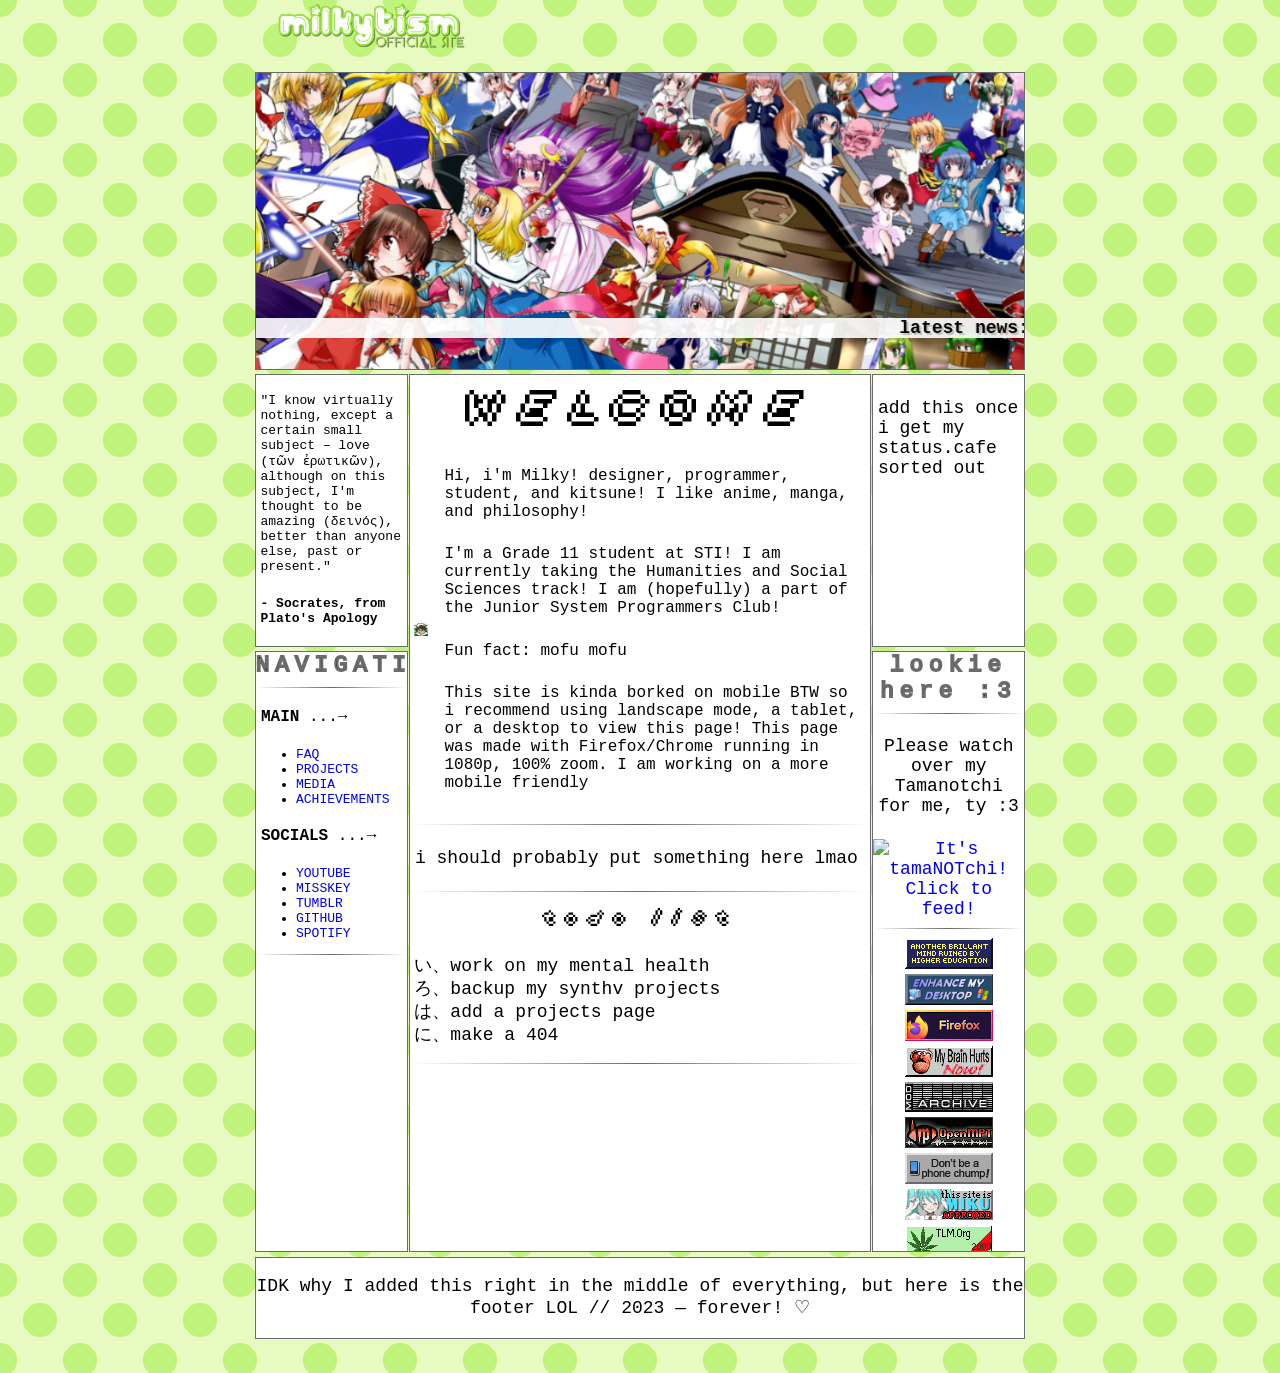
==== index.html @ 5f107d9a "added the whole site im working on it" ====
<!DOCTYPE html>
<html lang="en">
<meta charset="UTF-8">

<title>himaonline</title>
<meta name="viewport" content="width=device-width,initial-scale=1">
<link rel="icon" type="image/x-icon" href="/"> 
<link rel="stylesheet" href="index.css">
</head>



  <body>
    <img class="title" src="/assets/TITLE.png">
    <div class="container">
      <div class="header"> 
        <div id="header_img">
          <marquee style="text-shadow: 2px 2px rgba(0,0,0, 0.2); background:rgba(255,255,255, 0.9); margin-top: 32%;"><b>latest news:</b>i reworked my site AGAIN! i am a masochist for coding</marquee>
      </div>
      </div> <!-- THE HEADER SECTION-->

      <div class="content"> <!-- THE MAIN CONTENT SECTION-->
        <div id="pop"><span class="welcome" style="font-size: 8vh; letter-spacing: 6px;">WELCOME</span></div>
        <!-- above I included some styling for the titles I use throughout this template. namely, the stroke/outline and spacing which differs from the other CSS styling -->
        <table>
          <tbody>
              <tr>
                <td style="padding-right:10px;">
                  <img src="/assets/chubby.jpg" width="100%" style="display:block; margin-left:5%;">
              </td>
                <td>
                  <p class="main">Hi, i'm Milky! designer, programmer, student, and kitsune! I like anime, manga, and philosophy!</p>
                  <p class="main">I'm a Grade 11 student at STI! I am currently taking the Humanities and Social Sciences track! I am (hopefully) a part of the Junior System Programmers Club!</p>
                  <p class="main">Fun fact: mofu mofu</p>
                  <p class="main">This site is kinda borked on mobile BTW so i recommend using landscape mode, a tablet, or a desktop to view this page! This page was made with Firefox/Chrome running in 1080p, 100% zoom. I am working on a more mobile friendly</p>
                </td>
              </tr>
          </tbody>
      </table>
      <hr>
      <p>i should probably put something here lmao</p>
      <hr>
      <div><span class="welcome" style="font-size: 4vh; letter-spacing: 6px;">todo list</span></div>
        <ol style="list-style-type: hiragana-iroha;">
          <li>work on my mental health</li>
          <li>backup my synthv projects</li>
          <li>add a projects page</li>
          <li>make a 404</li>
        </ol>
      <hr>
      </div> <!-- THE MAIN CONTENT SECTION-->

      <div class="footer"> <!-- THE FOOTER SECTION-->
        <p>IDK why I added this right in the middle of everything, but here is the footer LOL // 2023 — forever! ♡</p>  
      </div> <!-- THE FOOTER SECTION-->

      <div class="musicbox"> <!-- THE MUSICBOX SECTION -->
        <p style="font-size: small;">"I know virtually nothing, except a certain small subject – love (τῶν ἐρωτικῶν), although on this subject, I'm thought to be amazing (δεινός), better than anyone else, past or present."</p>
        <p style="font-size: small;"><strong>- Socrates, from Plato's Apology</strong></p>
      </div> <!-- THE MUSICBOX SECTION-->

      <div class="nav"> <!-- THE NAV SECTION -->
        <span style="font-size: 2.5vh; letter-spacing: 6px; -webkit-text-stroke-color: #696b6d; -webkit-text-stroke-width: 2px;">NAVIGATION</span>
        <!-- above I included some styling for the titles I use throughout this template. namely, the stroke/outline and spacing which differs from the other CSS styling -->
        <hr>
        <b><p style="text-align:left; padding-left: 5px; font-size: medium;">MAIN</b> ...→</p>
          <ul style="font-size: small;">
            <li><a href="/FAQ.html">FAQ</a></li>
            <li><a href="/projects.html">PROJECTS</a></li>
            <li><a href="/media.html">MEDIA</a></li>
            <li><a href="/ach.html">ACHIEVEMENTS</a></li>
          </ul>
        <b><p style="text-align:left; padding-left: 5px; font-size: medium;">SOCIALS</b> ...→</p>
          <ul style="font-size: small;">
            <li><a href="https://www.youtube.com/channel/UCsMPsQsrc3ETAySM4c-6MYw">YOUTUBE</a></li>
            <li><a href="https://misskey.io/@milkyautism">MISSKEY</a></li>
            <li><a href="https://www.tumblr.com/milkyautism">TUMBLR</a></li>
            <li><a href="/404.html">GITHUB</a></li>
            <li><a href="https://open.spotify.com/artist/4O6jSxt0RTMpKCYCyoo1SO">SPOTIFY</a></li>
          </ul>
        <hr>
      </div> <!-- THE NAV SECTION -->

      <div class="miniblog"> <!-- THE MINIBLOG SECTION -->
        <p>add this once i get my status.cafe sorted out</p>
      </div> <!-- THE MINIBLOG SECTION -->

      <div class="cbox" > <!-- THE CBOX SECTION -->
        <span style="font-size: 2.5vh; letter-spacing: 6px; -webkit-text-stroke-color: #696b6d; -webkit-text-stroke-width: 2px;">lookie here :3</span>
          <hr>
          <p>Please watch over my Tamanotchi for me, ty :3</p>
          <a href="https://tamanotchi.world/6781c"><img style="align-content: center; text-align: center;" src="https://tamanotchi.world/i2/6781" alt="It's tamaNOTchi! Click to feed!"></a>
          <hr>
          <a href="/"><img src="/buttons/another.gif"></a>
          <a href="/"><img src="/buttons/enhance.gif"></a>
          <a href="/"><img src="/buttons/firefox4.gif"></a>
          <a href="/"><img src="/buttons/hurtsnow.gif"></a>
          <a href="/"><img src="/buttons/modarchive.gif"></a>
          <a href="/"><img src="/buttons/openmpt.gif"></a>
          <a href="/"><img src="/buttons/phonechump.gif"></a>
          <a href="/"><img src="/buttons/miku.gif"></a>
          <a href="/"><img src="/buttons/weednow.gif"></a>
        </div> <!-- THE CBOX SECTION -->
      
    </div>

  </body>
  </html>
---- index.css ----
::-webkit-scrollbar {
width: 15px;
height: 15px; 
}
/* this is for the custom scrollbar. */

::-webkit-scrollbar-thumb {
border: 1px solid #000;
}
/* this is for the custom scrollbar. */

::-webkit-scrollbar-button:start:decrement,
::-webkit-scrollbar-button:end:increment {
height: 15px;
width: 15px;
display: block;
background-repeat: no-repeat;
border: 1px solid #000;  
}
/* this is for the custom scrollbar. */

::-webkit-scrollbar-button:vertical:decrement {
background-image: url([data-uri]);
}
/* this is for the custom scrollbar. no i don't know why it's so long. */

::-webkit-scrollbar-button:vertical:increment {
background-image: url([data-uri]);
}
/* this is for the custom scrollbar. no i don't know why it's so long. */

body {
    text-align: left;
    font-family: ms gothic, monospace;
    background-image: 
    radial-gradient(rgb(192, 243, 124) 30%, transparent 30%),
    radial-gradient(rgb(192, 243, 124) 30%, transparent 30%);
    background-position: 0px 0px, 40px 40px;
    background-size: 80px 80px;
    background-color: rgb(231, 250, 192);
    font-size: 2vh;
    margin:auto;
    width:60%;
    font-size: 2vh;
}

hr {
    border: 0;
    height: 1px;
    background-image: linear-gradient(to right, white, #696b6d, white);
}
/* this is for the horizontal line, you can delete it if you don't care or change the middle hex code for a different colour. */

a{
    color: #0000EE;
    text-decoration: none;
}

a:hover{
    color: #a2a2ff;
    text-decoration: none;
}

p{
  padding:3%;
}

.main{
    font-size: 16px;
}

::-moz-selection {
    color: #ffffff;
    background: #558AC0;
}
/* edits how "selectng" text looks. */

::selection {
    color: #ffffff;
    background: #558AC0;
}
/* edits how "selectng" text looks. */

@font-face {
font-family:drip;
src:url(/fonts/DigitalDrip.ttf);
}

@font-face {
    font-family:title;
    src:url(/fonts/GoldenGirdle.otf);
    }

.title {
    max-width: 30%;
    align-content: center;
    margin-bottom: 2vh;
}

.welcome {
    font-family:drip;
    display: table;
    margin: 0 auto;
    color: #000000;
    letter-spacing: 25px;
}

.container {  
display: grid;
grid-template-columns: 1fr 1fr 1fr 1fr 1fr;
grid-template-rows: 1fr 0.5fr 1fr 1fr 0.1fr;
grid-auto-columns: 1fr;
gap: 0.5%  0.5%;
/* this is for the gaps between the "sections". */
grid-auto-flow: row;
justify-content: center;
align-content: center;
justify-items: center;
align-items: center;
grid-template-areas:
"header header header header header"
"musicbox content content content miniblog"
"nav content content content cbox"
"nav content content content cbox"
"footer footer footer footer footer";
width: 100%;
height: 100%;
max-height:1500px;
margin-bottom: 5%;
}
/* this is for the container for the whole template. mess around with sizing and such if you'd like! */

.header { 
grid-area: header; 
background-color: white;
width: 100%;
height: 100%;
border: #696b6d 1px solid; 
}
/* this just styles the header BOX, not the image itself. */

#header_img{
width:100%;
height:100%;
object-fit: fill;
background-position: 57% 50%; 
background-image:url('/assets/the2hu.png');
}
/* this is for the header image, you should change the background-image:url to whatever the url to your image is, as well as the background-position values to reposition the image to your liking!  */

.content { 
grid-area: content; 
background-color: white;
width: 100%;
height: 100%;
border:1px solid #696b6d;
overflow: auto;
}
/* the main section of the template, the huge middle part! */

.content p{
padding:1%;
}
/* changes the p padding from 3% to 1% EXCLUSIVELY for the "content" section, but you can delete this line if you don't like it! */

.footer { 
grid-area: footer; 
background-color: white;
width: 100%;
height: 100%;
border:1px solid #696b6d;
text-align: center;
}
/* the footer is shown right at the bottom of the site! */

.footer p{
padding:0;
}
/* removes the padding from the footer because i think it looks better this way, but you can delete this line if you disagree! */

.musicbox { 
grid-area: musicbox; 
background-color: white;
width: 100%;
height: 100%;
border:1px solid #696b6d;
}
/* the "musicbox" section (the short top sidebar on the left) */

.nav { 
grid-area: nav; 
background-color: white;
width: 100%;
height: 100%;
border:1px solid #696b6d;
overflow: auto;
}
/* the "nav" section (the long bottom sidebar on the left) */

.miniblog { 
grid-area: miniblog; 
background-color: white;
width: 100%;
height: 100%;
border:1px solid #696b6d;
overflow: auto;
}
/* The "miniblog" section (the short top sidebar on the right) */

.cbox { 
grid-area: cbox; 
background-color: white;
width: 100%;
height: 100%;
border:1px solid #696b6d;
overflow: auto;
text-align: center;
}
/* The "cbox" section (the bottom long sidebar on the right) */

#pop{
color: #000;
-webkit-animation: pop 1s ease-in-out infinite alternate;
animation: pop 1s ease-in-out infinite alternate;
-moz-animation: pop 1s ease-in-out infinite alternate;
}
/* this is for the "pop" effect showcased on the word "welcome"! */

@keyframes pop {
from {
transform:scale(0.95)
}

50% {
transform:scale(1)
}

to {
transform:scale(0.95)
}
}

@-webkit-keyframes pop {
from {
-webkit-transform:scale(0.95)

}

50% {
-webkit-transform:scale(1)

}

to {
-webkit-transform:scale(0.95)

}
}
/* End of the #pop div :D! */

.center {
display: block;
margin-left: auto;
margin-right: auto;
}
/* this is for centering images. you can see how i use it in the "musicbox" section! */

/* Below is the mobile optimisation. Mess with it if you want. */
@media only screen and (max-width: 640px) {
.container{
display: flex; 
flex-flow: column; 
width:155%;
margin-top:3%;
margin-left:5%;
}
  
.header{
height:250px;
order:1;
}
  
.content{
order:2;
}
  
.musicbox{
display:none;
}
  
.nav{
order:3
}
  
.miniblog{
order:5;
height:800px;
}
  
.cbox{
order:4;
height:800px;
}
  
body{
margin:0;
}
  
.footer{
order:6;
}


}
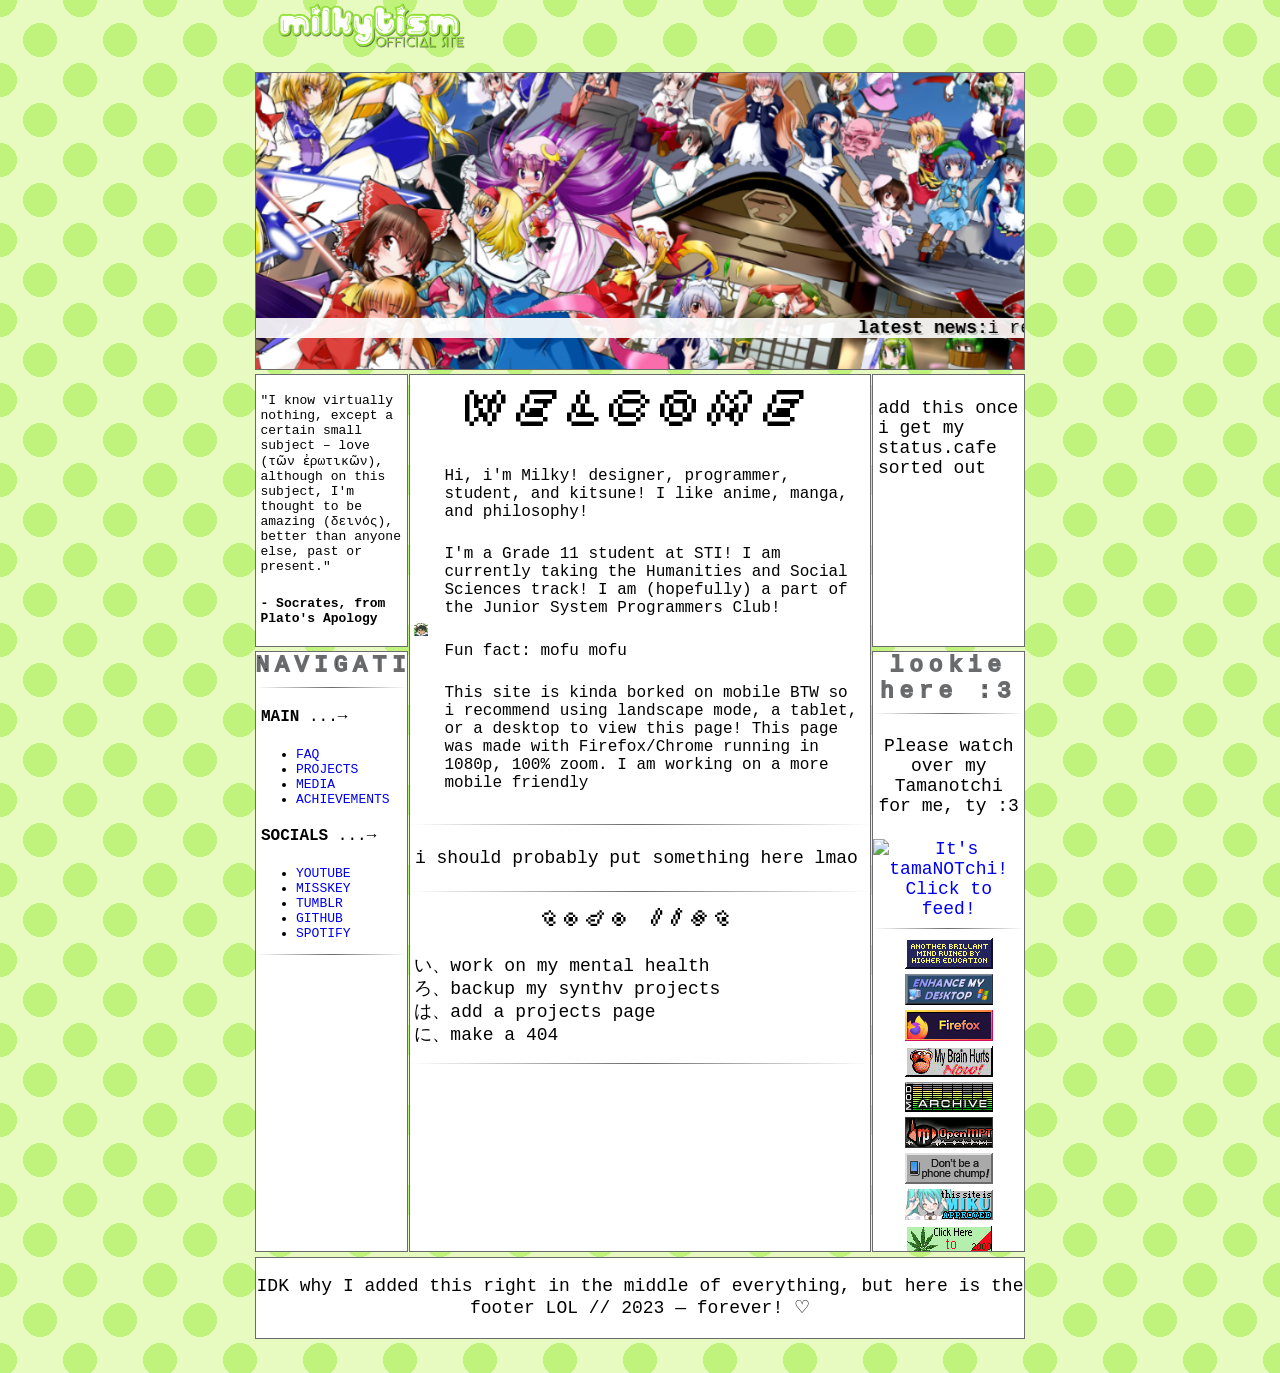
==== commit b2849b28: "cleaned up a few things and added faq page" ====
--- a/index.html
+++ b/index.html
@@ -1,27 +1,44 @@
 <!DOCTYPE html>
 <html lang="en">
 <meta charset="UTF-8">
-
 <title>himaonline</title>
 <meta name="viewport" content="width=device-width,initial-scale=1">
 <link rel="icon" type="image/x-icon" href="/"> 
 <link rel="stylesheet" href="index.css">
+<style>
+  #header_img{
+    width:100%;
+    height:100%;
+    object-fit: fill;
+    background-position: 57% 50%; 
+    background-image:url('/assets/the2hu.png');
+}
+
+  body{
+    background-image: 
+    radial-gradient(rgb(192, 243, 124) 30%, transparent 30%),
+    radial-gradient(rgb(192, 243, 124) 30%, transparent 30%);
+    background-position: 0px 0px, 40px 40px;
+    background-size: 80px 80px;
+    background-color: rgb(231, 250, 192);
+    font-size: 2vh;
+    margin:auto;
+    width:60%;
+    font-size: 2vh;
+}
+</style>
 </head>
-
-
-
   <body>
-    <img class="title" src="/assets/TITLE.png">
+    <a href="/index.html"><img class="title" src="/assets/TITLE.png"></a>
     <div class="container">
       <div class="header"> 
         <div id="header_img">
           <marquee style="text-shadow: 2px 2px rgba(0,0,0, 0.2); background:rgba(255,255,255, 0.9); margin-top: 32%;"><b>latest news:</b>i reworked my site AGAIN! i am a masochist for coding</marquee>
       </div>
-      </div> <!-- THE HEADER SECTION-->
+      </div>
 
-      <div class="content"> <!-- THE MAIN CONTENT SECTION-->
+      <div class="content">
         <div id="pop"><span class="welcome" style="font-size: 8vh; letter-spacing: 6px;">WELCOME</span></div>
-        <!-- above I included some styling for the titles I use throughout this template. namely, the stroke/outline and spacing which differs from the other CSS styling -->
         <table>
           <tbody>
               <tr>
@@ -48,20 +65,19 @@
           <li>make a 404</li>
         </ol>
       <hr>
-      </div> <!-- THE MAIN CONTENT SECTION-->
+      </div>
 
-      <div class="footer"> <!-- THE FOOTER SECTION-->
+      <div class="footer">
         <p>IDK why I added this right in the middle of everything, but here is the footer LOL // 2023 — forever! ♡</p>  
-      </div> <!-- THE FOOTER SECTION-->
+      </div>
 
-      <div class="musicbox"> <!-- THE MUSICBOX SECTION -->
+      <div class="musicbox">
         <p style="font-size: small;">"I know virtually nothing, except a certain small subject – love (τῶν ἐρωτικῶν), although on this subject, I'm thought to be amazing (δεινός), better than anyone else, past or present."</p>
         <p style="font-size: small;"><strong>- Socrates, from Plato's Apology</strong></p>
-      </div> <!-- THE MUSICBOX SECTION-->
+      </div> 
 
-      <div class="nav"> <!-- THE NAV SECTION -->
+      <div class="nav">
         <span style="font-size: 2.5vh; letter-spacing: 6px; -webkit-text-stroke-color: #696b6d; -webkit-text-stroke-width: 2px;">NAVIGATION</span>
-        <!-- above I included some styling for the titles I use throughout this template. namely, the stroke/outline and spacing which differs from the other CSS styling -->
         <hr>
         <b><p style="text-align:left; padding-left: 5px; font-size: medium;">MAIN</b> ...→</p>
           <ul style="font-size: small;">
@@ -75,17 +91,17 @@
             <li><a href="https://www.youtube.com/channel/UCsMPsQsrc3ETAySM4c-6MYw">YOUTUBE</a></li>
             <li><a href="https://misskey.io/@milkyautism">MISSKEY</a></li>
             <li><a href="https://www.tumblr.com/milkyautism">TUMBLR</a></li>
-            <li><a href="/404.html">GITHUB</a></li>
+            <li><a href="https://github.com/milkytism">GITHUB</a></li>
             <li><a href="https://open.spotify.com/artist/4O6jSxt0RTMpKCYCyoo1SO">SPOTIFY</a></li>
           </ul>
         <hr>
-      </div> <!-- THE NAV SECTION -->
+      </div>
 
-      <div class="miniblog"> <!-- THE MINIBLOG SECTION -->
+      <div class="miniblog">
         <p>add this once i get my status.cafe sorted out</p>
-      </div> <!-- THE MINIBLOG SECTION -->
+      </div>
 
-      <div class="cbox" > <!-- THE CBOX SECTION -->
+      <div class="cbox" > 
         <span style="font-size: 2.5vh; letter-spacing: 6px; -webkit-text-stroke-color: #696b6d; -webkit-text-stroke-width: 2px;">lookie here :3</span>
           <hr>
           <p>Please watch over my Tamanotchi for me, ty :3</p>
@@ -100,9 +116,7 @@
           <a href="/"><img src="/buttons/phonechump.gif"></a>
           <a href="/"><img src="/buttons/miku.gif"></a>
           <a href="/"><img src="/buttons/weednow.gif"></a>
-        </div> <!-- THE CBOX SECTION -->
-      
-    </div>
-
+        </div>
+      </div>
   </body>
   </html> 
--- a/index.css
+++ b/index.css
@@ -32,16 +32,6 @@
 body {
     text-align: left;
     font-family: ms gothic, monospace;
-    background-image: 
-    radial-gradient(rgb(192, 243, 124) 30%, transparent 30%),
-    radial-gradient(rgb(192, 243, 124) 30%, transparent 30%);
-    background-position: 0px 0px, 40px 40px;
-    background-size: 80px 80px;
-    background-color: rgb(231, 250, 192);
-    font-size: 2vh;
-    margin:auto;
-    width:60%;
-    font-size: 2vh;
 }
 
 hr {
@@ -138,14 +128,6 @@
 border: #696b6d 1px solid; 
 }
 /* this just styles the header BOX, not the image itself. */
-
-#header_img{
-width:100%;
-height:100%;
-object-fit: fill;
-background-position: 57% 50%; 
-background-image:url('/assets/the2hu.png');
-}
 /* this is for the header image, you should change the background-image:url to whatever the url to your image is, as well as the background-position values to reposition the image to your liking!  */
 
 .content { 
@@ -266,7 +248,7 @@
 /* this is for centering images. you can see how i use it in the "musicbox" section! */
 
 /* Below is the mobile optimisation. Mess with it if you want. */
-@media only screen and (max-width: 640px) {
+@media only screen and (max-width: 800px) {
 .container{
 display: flex; 
 flex-flow: column; 
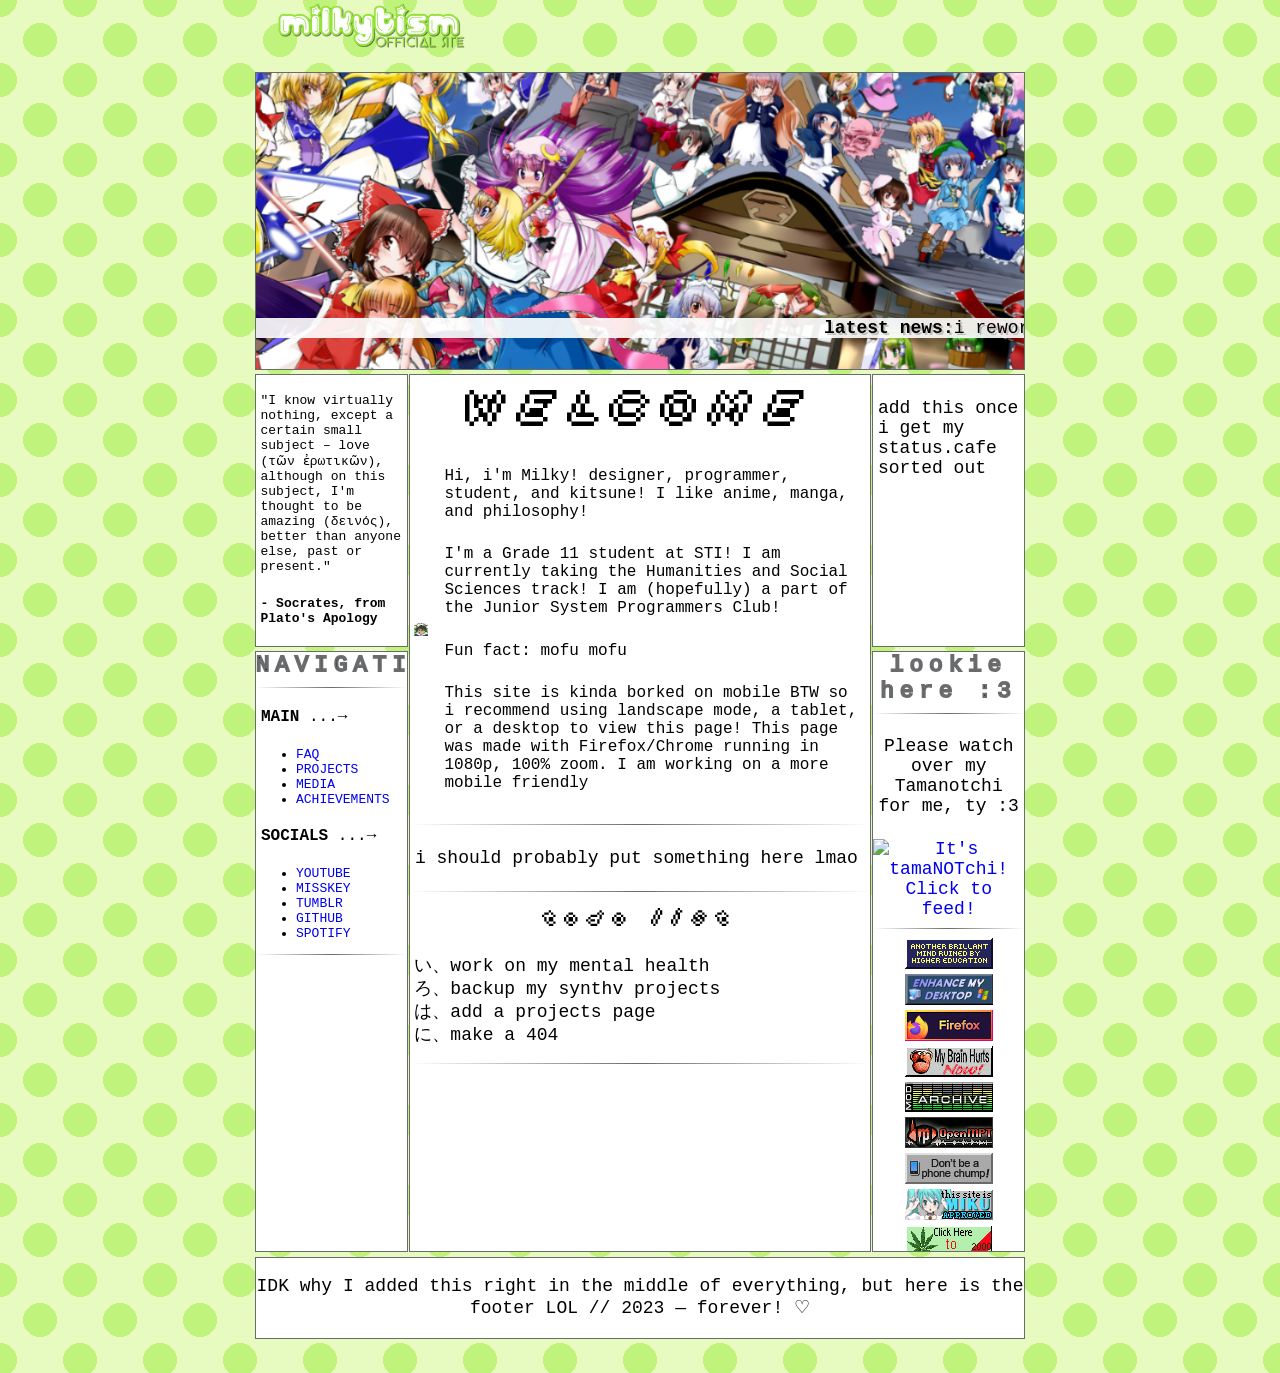
==== commit 180e07d2: "added creepy ass 404 lols" ====
--- a/index.html
+++ b/index.html
@@ -82,7 +82,7 @@
         <b><p style="text-align:left; padding-left: 5px; font-size: medium;">MAIN</b> ...→</p>
           <ul style="font-size: small;">
             <li><a href="/FAQ.html">FAQ</a></li>
-            <li><a href="/projects.html">PROJECTS</a></li>
+            <li><a href="/404.html">PROJECTS</a></li>
             <li><a href="/media.html">MEDIA</a></li>
             <li><a href="/ach.html">ACHIEVEMENTS</a></li>
           </ul>
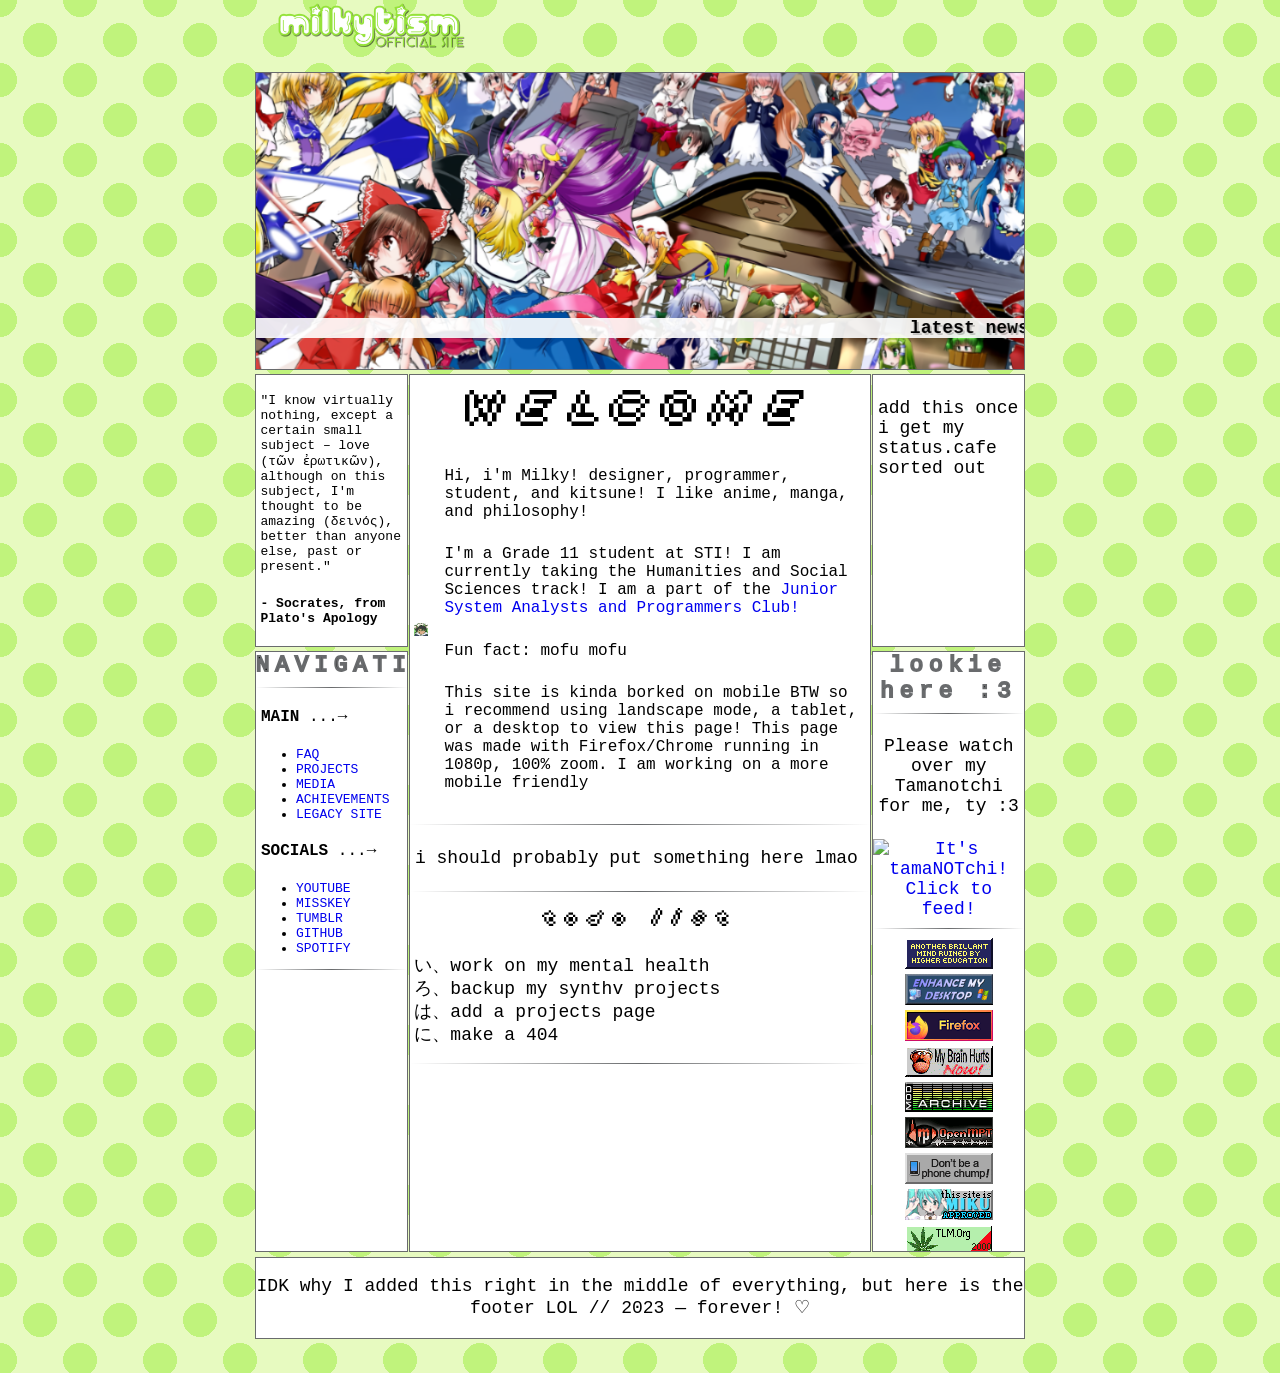
==== commit c84525be: "added stuff" ====
--- a/index.html
+++ b/index.html
@@ -4,7 +4,7 @@
 <title>himaonline</title>
 <meta name="viewport" content="width=device-width,initial-scale=1">
 <link rel="icon" type="image/x-icon" href="/"> 
-<link rel="stylesheet" href="index.css">
+<link rel="stylesheet" href="/style.css">
 <style>
   #header_img{
     width:100%;
@@ -47,7 +47,7 @@
               </td>
                 <td>
                   <p class="main">Hi, i'm Milky! designer, programmer, student, and kitsune! I like anime, manga, and philosophy!</p>
-                  <p class="main">I'm a Grade 11 student at STI! I am currently taking the Humanities and Social Sciences track! I am (hopefully) a part of the Junior System Programmers Club!</p>
+                  <p class="main">I'm a Grade 11 student at STI! I am currently taking the Humanities and Social Sciences track! I am a part of the <a href="https://web.facebook.com/JSP.StaCruz">Junior System Analysts and Programmers Club!</a></p>
                   <p class="main">Fun fact: mofu mofu</p>
                   <p class="main">This site is kinda borked on mobile BTW so i recommend using landscape mode, a tablet, or a desktop to view this page! This page was made with Firefox/Chrome running in 1080p, 100% zoom. I am working on a more mobile friendly</p>
                 </td>
@@ -82,9 +82,10 @@
         <b><p style="text-align:left; padding-left: 5px; font-size: medium;">MAIN</b> ...→</p>
           <ul style="font-size: small;">
             <li><a href="/FAQ.html">FAQ</a></li>
-            <li><a href="/404.html">PROJECTS</a></li>
+            <li><a href="/projecx.html">PROJECTS</a></li>
             <li><a href="/media.html">MEDIA</a></li>
             <li><a href="/ach.html">ACHIEVEMENTS</a></li>
+            <li><a href="https://legacy.himaonline.moe">LEGACY SITE</a></li>
           </ul>
         <b><p style="text-align:left; padding-left: 5px; font-size: medium;">SOCIALS</b> ...→</p>
           <ul style="font-size: small;">
--- a/style.css
+++ b/style.css
@@ -0,0 +1,296 @@
+::-webkit-scrollbar {
+width: 15px;
+height: 15px; 
+}
+/* this is for the custom scrollbar. */
+
+::-webkit-scrollbar-thumb {
+border: 1px solid #000;
+}
+/* this is for the custom scrollbar. */
+
+::-webkit-scrollbar-button:start:decrement,
+::-webkit-scrollbar-button:end:increment {
+height: 15px;
+width: 15px;
+display: block;
+background-repeat: no-repeat;
+border: 1px solid #000;  
+}
+/* this is for the custom scrollbar. */
+
+::-webkit-scrollbar-button:vertical:decrement {
+background-image: url([data-uri]);
+}
+/* this is for the custom scrollbar. no i don't know why it's so long. */
+
+::-webkit-scrollbar-button:vertical:increment {
+background-image: url([data-uri]);
+}
+/* this is for the custom scrollbar. no i don't know why it's so long. */
+
+body {
+    text-align: left;
+    font-family: ms gothic, monospace;
+}
+
+hr {
+    border: 0;
+    height: 1px;
+    background-image: linear-gradient(to right, white, #696b6d, white);
+}
+/* this is for the horizontal line, you can delete it if you don't care or change the middle hex code for a different colour. */
+
+a{
+    color: #0000EE;
+    text-decoration: none;
+}
+
+a:hover{
+    color: #a2a2ff;
+    text-decoration: none;
+}
+
+p{
+  padding:3%;
+}
+
+.main{
+    font-size: 16px;
+}
+
+::-moz-selection {
+    color: #ffffff;
+    background: #558AC0;
+}
+/* edits how "selectng" text looks. */
+
+::selection {
+    color: #ffffff;
+    background: #558AC0;
+}
+/* edits how "selectng" text looks. */
+
+@font-face {
+font-family:drip;
+src:url(/fonts/DigitalDrip.ttf);
+}
+
+@font-face {
+    font-family:title;
+    src:url(/fonts/GoldenGirdle.otf);
+    }
+
+.title {
+    max-width: 30%;
+    align-content: center;
+    margin-bottom: 2vh;
+}
+
+.welcome {
+    font-family:drip;
+    display: table;
+    margin: 0 auto;
+    color: #000000;
+    letter-spacing: 25px;
+}
+
+.container {  
+display: grid;
+grid-template-columns: 1fr 1fr 1fr 1fr 1fr;
+grid-template-rows: 1fr 0.5fr 1fr 1fr 0.1fr;
+grid-auto-columns: 1fr;
+gap: 0.5%  0.5%;
+/* this is for the gaps between the "sections". */
+grid-auto-flow: row;
+justify-content: center;
+align-content: center;
+justify-items: center;
+align-items: center;
+grid-template-areas:
+"header header header header header"
+"musicbox content content content miniblog"
+"nav content content content cbox"
+"nav content content content cbox"
+"footer footer footer footer footer";
+width: 100%;
+height: 100%;
+max-height:1500px;
+margin-bottom: 5%;
+}
+/* this is for the container for the whole template. mess around with sizing and such if you'd like! */
+
+.header { 
+grid-area: header; 
+background-color: white;
+width: 100%;
+height: 100%;
+border: #696b6d 1px solid; 
+}
+/* this just styles the header BOX, not the image itself. */
+/* this is for the header image, you should change the background-image:url to whatever the url to your image is, as well as the background-position values to reposition the image to your liking!  */
+
+.content { 
+grid-area: content; 
+background-color: white;
+width: 100%;
+height: 100%;
+border:1px solid #696b6d;
+overflow: auto;
+}
+/* the main section of the template, the huge middle part! */
+
+.content p{
+padding:1%;
+}
+/* changes the p padding from 3% to 1% EXCLUSIVELY for the "content" section, but you can delete this line if you don't like it! */
+
+.footer { 
+grid-area: footer; 
+background-color: white;
+width: 100%;
+height: 100%;
+border:1px solid #696b6d;
+text-align: center;
+}
+/* the footer is shown right at the bottom of the site! */
+
+.footer p{
+padding:0;
+}
+/* removes the padding from the footer because i think it looks better this way, but you can delete this line if you disagree! */
+
+.musicbox { 
+grid-area: musicbox; 
+background-color: white;
+width: 100%;
+height: 100%;
+border:1px solid #696b6d;
+}
+/* the "musicbox" section (the short top sidebar on the left) */
+
+.nav { 
+grid-area: nav; 
+background-color: white;
+width: 100%;
+height: 100%;
+border:1px solid #696b6d;
+overflow: auto;
+}
+/* the "nav" section (the long bottom sidebar on the left) */
+
+.miniblog { 
+grid-area: miniblog; 
+background-color: white;
+width: 100%;
+height: 100%;
+border:1px solid #696b6d;
+overflow: auto;
+}
+/* The "miniblog" section (the short top sidebar on the right) */
+
+.cbox { 
+grid-area: cbox; 
+background-color: white;
+width: 100%;
+height: 100%;
+border:1px solid #696b6d;
+overflow: auto;
+text-align: center;
+}
+/* The "cbox" section (the bottom long sidebar on the right) */
+
+#pop{
+color: #000;
+-webkit-animation: pop 1s ease-in-out infinite alternate;
+animation: pop 1s ease-in-out infinite alternate;
+-moz-animation: pop 1s ease-in-out infinite alternate;
+}
+/* this is for the "pop" effect showcased on the word "welcome"! */
+
+@keyframes pop {
+from {
+transform:scale(0.95)
+}
+
+50% {
+transform:scale(1)
+}
+
+to {
+transform:scale(0.95)
+}
+}
+
+@-webkit-keyframes pop {
+from {
+-webkit-transform:scale(0.95)
+
+}
+
+50% {
+-webkit-transform:scale(1)
+
+}
+
+to {
+-webkit-transform:scale(0.95)
+
+}
+}
+/* End of the #pop div :D! */
+
+.center {
+display: block;
+margin-left: auto;
+margin-right: auto;
+}
+/* this is for centering images. you can see how i use it in the "musicbox" section! */
+
+/* Below is the mobile optimisation. Mess with it if you want. */
+@media only screen and (max-width: 800px) {
+.container{
+display: flex; 
+flex-flow: column; 
+width:155%;
+margin-top:3%;
+margin-left:5%;
+}
+  
+.header{
+height:250px;
+order:1;
+}
+  
+.content{
+order:2;
+}
+  
+.musicbox{
+display:none;
+}
+  
+.nav{
+order:3
+}
+  
+.miniblog{
+order:5;
+height:800px;
+}
+  
+.cbox{
+order:4;
+height:800px;
+}
+  
+body{
+margin:0;
+}
+  
+.footer{
+order:6;
+}
+
+
+}
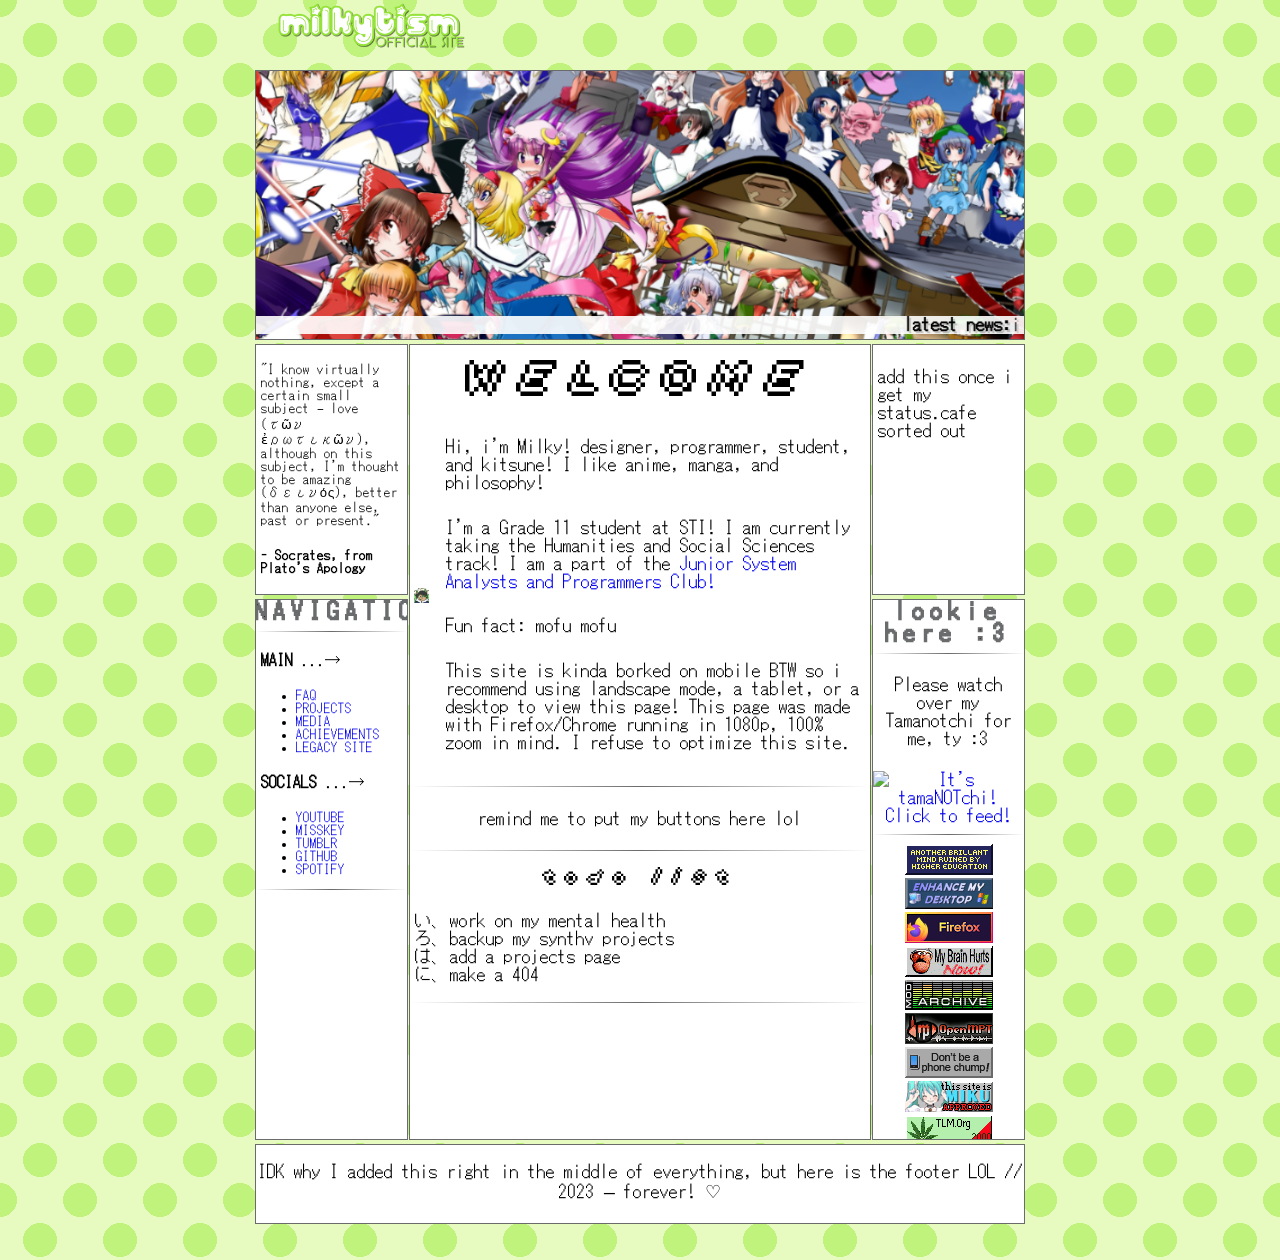
==== commit baa0d572: "mmmmm crispy fonts" ====
--- a/index.html
+++ b/index.html
@@ -4,7 +4,7 @@
 <title>himaonline</title>
 <meta name="viewport" content="width=device-width,initial-scale=1">
 <link rel="icon" type="image/x-icon" href="/"> 
-<link rel="stylesheet" href="/style.css">
+<link rel="stylesheet" href="/index.css">
 <style>
   #header_img{
     width:100%;
@@ -24,7 +24,6 @@
     font-size: 2vh;
     margin:auto;
     width:60%;
-    font-size: 2vh;
 }
 </style>
 </head>
@@ -49,13 +48,13 @@
                   <p class="main">Hi, i'm Milky! designer, programmer, student, and kitsune! I like anime, manga, and philosophy!</p>
                   <p class="main">I'm a Grade 11 student at STI! I am currently taking the Humanities and Social Sciences track! I am a part of the <a href="https://web.facebook.com/JSP.StaCruz">Junior System Analysts and Programmers Club!</a></p>
                   <p class="main">Fun fact: mofu mofu</p>
-                  <p class="main">This site is kinda borked on mobile BTW so i recommend using landscape mode, a tablet, or a desktop to view this page! This page was made with Firefox/Chrome running in 1080p, 100% zoom. I am working on a more mobile friendly</p>
+                  <p class="main">This site is kinda borked on mobile BTW so i recommend using landscape mode, a tablet, or a desktop to view this page! This page was made with Firefox/Chrome running in 1080p, 100% zoom in mind. I refuse to optimize this site.</p>
                 </td>
               </tr>
           </tbody>
       </table>
       <hr>
-      <p>i should probably put something here lmao</p>
+      <p style="text-align:center;">remind me to put my buttons here lol</p>
       <hr>
       <div><span class="welcome" style="font-size: 4vh; letter-spacing: 6px;">todo list</span></div>
         <ol style="list-style-type: hiragana-iroha;">
--- a/index.css
+++ b/index.css
@@ -0,0 +1,303 @@
+::-webkit-scrollbar {
+width: 15px;
+height: 15px; 
+}
+/* this is for the custom scrollbar. */
+
+::-webkit-scrollbar-thumb {
+border: 1px solid #000;
+}
+/* this is for the custom scrollbar. */
+
+::-webkit-scrollbar-button:start:decrement,
+::-webkit-scrollbar-button:end:increment {
+height: 15px;
+width: 15px;
+display: block;
+background-repeat: no-repeat;
+border: 1px solid #000;  
+}
+/* this is for the custom scrollbar. */
+
+::-webkit-scrollbar-button:vertical:decrement {
+background-image: url([data-uri]);
+}
+/* this is for the custom scrollbar. no i don't know why it's so long. */
+
+::-webkit-scrollbar-button:vertical:increment {
+background-image: url([data-uri]);
+}
+/* this is for the custom scrollbar. no i don't know why it's so long. */
+
+body {
+    text-align: left;
+    font-family: bitmap, monospace;
+    font-smooth: never;
+    -webkit-font-smoothing : none;
+}
+
+hr {
+    border: 0;
+    height: 1px;
+    background-image: linear-gradient(to right, white, #696b6d, white);
+}
+/* this is for the horizontal line, you can delete it if you don't care or change the middle hex code for a different colour. */
+
+a{
+    color: #0000EE;
+    text-decoration: none;
+}
+
+a:hover{
+    color: #a2a2ff;
+    text-decoration: none;
+}
+
+p{
+  padding:3%;
+}
+
+.main{
+    font-size: 2vh;
+}
+
+::-moz-selection {
+    color: #ffffff;
+    background: #558AC0;
+}
+/* edits how "selectng" text looks. */
+
+::selection {
+    color: #ffffff;
+    background: #558AC0;
+}
+/* edits how "selectng" text looks. */
+
+@font-face {
+font-family:drip;
+src:url(/fonts/DigitalDrip.ttf);
+}
+
+@font-face {
+    font-family:title;
+    src:url(/fonts/GoldenGirdle.otf);
+    }
+
+@font-face {
+    font-family:bitmap;
+    src:url(/fonts/MDJPG16.TTF);
+    }
+
+.title {
+    max-width: 30%;
+    align-content: center;
+    margin-bottom: 2vh;
+}
+
+.welcome {
+    font-family:drip;
+    display: table;
+    margin: 0 auto;
+    color: #000000;
+    letter-spacing: 2vh;
+}
+
+.container {  
+display: grid;
+grid-template-columns: 1fr 1fr 1fr 1fr 1fr;
+grid-template-rows: 1fr 0.5fr 1fr 1fr 0.1fr;
+grid-auto-columns: 1fr;
+gap: 0.5%  0.5%;
+/* this is for the gaps between the "sections". */
+grid-auto-flow: row;
+justify-content: center;
+align-content: center;
+justify-items: center;
+align-items: center;
+grid-template-areas:
+"header header header header header"
+"musicbox content content content miniblog"
+"nav content content content cbox"
+"nav content content content cbox"
+"footer footer footer footer footer";
+width: 100%;
+height: 100%;
+max-height:1500px;
+margin-bottom: 5%;
+}
+/* this is for the container for the whole template. mess around with sizing and such if you'd like! */
+
+.header { 
+grid-area: header; 
+background-color: white;
+width: 100%;
+height: 100%;
+border: #696b6d 1px solid; 
+}
+/* this just styles the header BOX, not the image itself. */
+/* this is for the header image, you should change the background-image:url to whatever the url to your image is, as well as the background-position values to reposition the image to your liking!  */
+
+.content { 
+grid-area: content; 
+background-color: white;
+width: 100%;
+height: 100%;
+border:1px solid #696b6d;
+overflow: auto;
+}
+/* the main section of the template, the huge middle part! */
+
+.content p{
+padding:1%;
+}
+/* changes the p padding from 3% to 1% EXCLUSIVELY for the "content" section, but you can delete this line if you don't like it! */
+
+.footer { 
+grid-area: footer; 
+background-color: white;
+width: 100%;
+height: 100%;
+border:1px solid #696b6d;
+text-align: center;
+}
+/* the footer is shown right at the bottom of the site! */
+
+.footer p{
+padding:0;
+}
+/* removes the padding from the footer because i think it looks better this way, but you can delete this line if you disagree! */
+
+.musicbox { 
+grid-area: musicbox; 
+background-color: white;
+width: 100%;
+height: 100%;
+border:1px solid #696b6d;
+}
+/* the "musicbox" section (the short top sidebar on the left) */
+
+.nav { 
+grid-area: nav; 
+background-color: white;
+width: 100%;
+height: 100%;
+border:1px solid #696b6d;
+overflow: auto;
+}
+/* the "nav" section (the long bottom sidebar on the left) */
+
+.miniblog { 
+grid-area: miniblog; 
+background-color: white;
+width: 100%;
+height: 100%;
+border:1px solid #696b6d;
+overflow: auto;
+}
+/* The "miniblog" section (the short top sidebar on the right) */
+
+.cbox { 
+grid-area: cbox; 
+background-color: white;
+width: 100%;
+height: 100%;
+border:1px solid #696b6d;
+overflow: auto;
+text-align: center;
+}
+/* The "cbox" section (the bottom long sidebar on the right) */
+
+#pop{
+color: #000;
+-webkit-animation: pop 1s ease-in-out infinite alternate;
+animation: pop 1s ease-in-out infinite alternate;
+-moz-animation: pop 1s ease-in-out infinite alternate;
+}
+/* this is for the "pop" effect showcased on the word "welcome"! */
+
+@keyframes pop {
+from {
+transform:scale(0.95)
+}
+
+50% {
+transform:scale(1)
+}
+
+to {
+transform:scale(0.95)
+}
+}
+
+@-webkit-keyframes pop {
+from {
+-webkit-transform:scale(0.95)
+
+}
+
+50% {
+-webkit-transform:scale(1)
+
+}
+
+to {
+-webkit-transform:scale(0.95)
+
+}
+}
+/* End of the #pop div :D! */
+
+.center {
+display: block;
+margin-left: auto;
+margin-right: auto;
+}
+/* this is for centering images. you can see how i use it in the "musicbox" section! */
+
+/* Below is the mobile optimisation. Mess with it if you want. */
+@media only screen and (max-width: 800px) {
+.container{
+display: flex; 
+flex-flow: column; 
+width:155%;
+margin-top:3%;
+margin-left:5%;
+}
+  
+.header{
+height:250px;
+order:1;
+}
+  
+.content{
+order:2;
+}
+  
+.musicbox{
+display:none;
+}
+  
+.nav{
+order:3
+}
+  
+.miniblog{
+order:5;
+height:800px;
+}
+  
+.cbox{
+order:4;
+height:800px;
+}
+  
+body{
+margin:0;
+}
+  
+.footer{
+order:6;
+}
+
+
+}
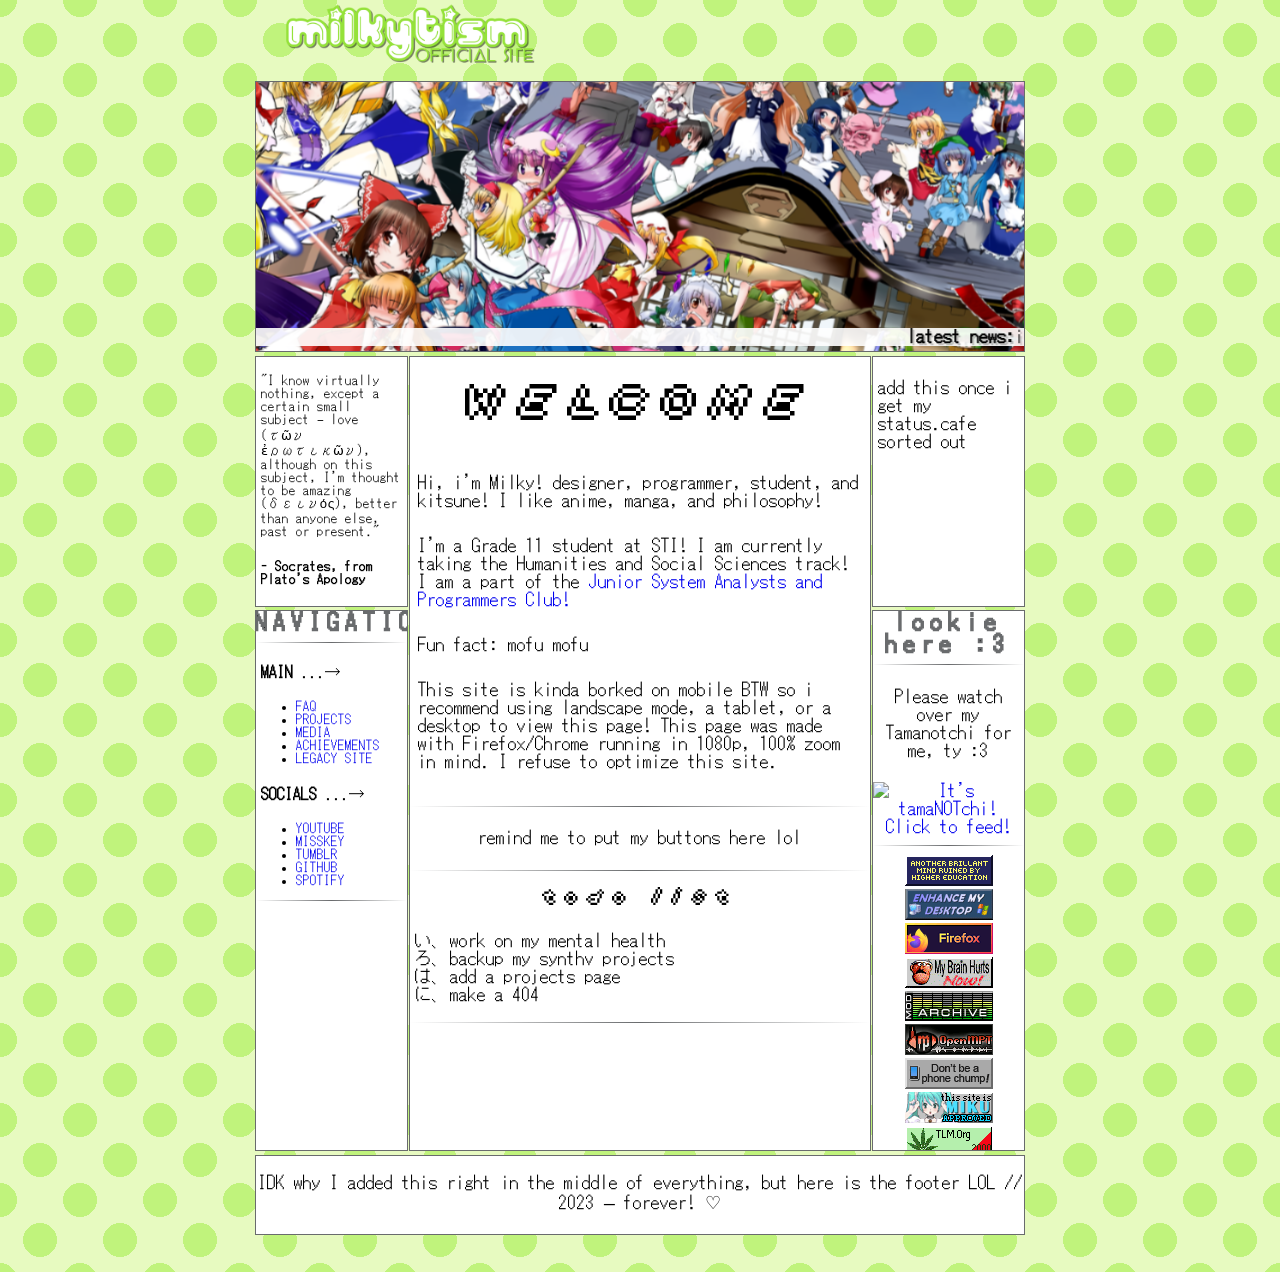
==== commit fec78b61: "mm bugfixes uwu" ====
--- a/index.html
+++ b/index.html
@@ -4,7 +4,7 @@
 <title>himaonline</title>
 <meta name="viewport" content="width=device-width,initial-scale=1">
 <link rel="icon" type="image/x-icon" href="/"> 
-<link rel="stylesheet" href="/index.css">
+<link rel="stylesheet" type="text/css" href="index.css">
 <style>
   #header_img{
     width:100%;
@@ -41,9 +41,6 @@
         <table>
           <tbody>
               <tr>
-                <td style="padding-right:10px;">
-                  <img src="/assets/chubby.jpg" width="100%" style="display:block; margin-left:5%;">
-              </td>
                 <td>
                   <p class="main">Hi, i'm Milky! designer, programmer, student, and kitsune! I like anime, manga, and philosophy!</p>
                   <p class="main">I'm a Grade 11 student at STI! I am currently taking the Humanities and Social Sciences track! I am a part of the <a href="https://web.facebook.com/JSP.StaCruz">Junior System Analysts and Programmers Club!</a></p>
--- a/index.css
+++ b/index.css
@@ -89,9 +89,11 @@
     }
 
 .title {
-    max-width: 30%;
+    display: flex;
+    max-width: 40%;
     align-content: center;
-    margin-bottom: 2vh;
+    margin-top: 0px;
+    margin-bottom: 16px;
 }
 
 .welcome {
@@ -209,6 +211,7 @@
 
 #pop{
 color: #000;
+margin: 12px;
 -webkit-animation: pop 1s ease-in-out infinite alternate;
 animation: pop 1s ease-in-out infinite alternate;
 -moz-animation: pop 1s ease-in-out infinite alternate;
@@ -217,15 +220,15 @@
 
 @keyframes pop {
 from {
-transform:scale(0.95)
+transform:scale(1)
 }
 
 50% {
+transform:scale(1.2)
+}
+
+to {
 transform:scale(1)
-}
-
-to {
-transform:scale(0.95)
 }
 }
 
